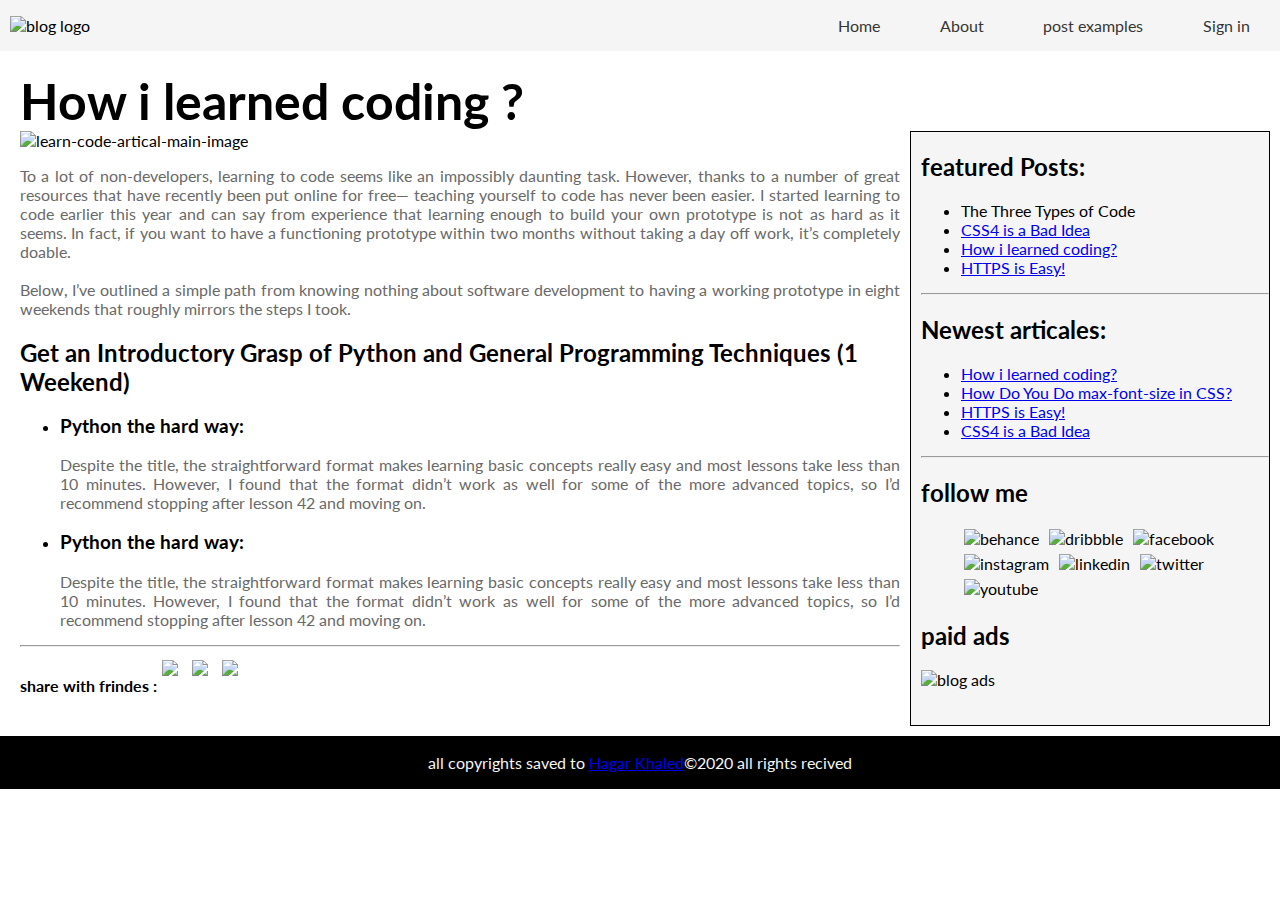
==== post1.html @ a70caf44 "Add files via upload" ====
<!DOCTYPE html>
<html lang="en">

<head>
    <meta charset="UTF-8">
    <meta name="viewport" content="width=device-width, initial-scale=1.0">
    <meta http-equiv="X-UA-Compatible" content="ie=edge">
    <title>How i learned coding ? - Code Girl</title>
    <link rel="stylesheet" href="post.css">
    <link rel="icon" href="img/favicon.png" type="image/png" sizes="16x16">

</head>

<body>
    <header>
        <div class="logo">
            <img src="img/logo.png" alt="blog logo">

        </div>
        <nav>
            <ul>
                <li><a href="index.html">Home</a></li>
                <li><a href="https://www.linkedin.com/in/hkryad/">About</a></li>
                <li>
                    <div class="dropdown">
                        <a class="dropbtn">post examples</a>
                        <div class="dropdown-content">
                            <a href="post1.html">Post with list</a>
                            <a href="post2.html">Post with qoute</a>
                            <a href="post3.html">Post with paragrphs</a>
                            <a href="post4.html">Post with button</a>

                        </div>
                </li>
                <li><a href="#">Sign in</a></li>
            </ul>
        </nav>
        <img src="img/menu.png" alt="menu icon" class="menuicon">
    </header>
    <section class="sectionwrap">
        <div class="articaleside">
            <article>
                <h1>How i learned coding ?</h1>
                <img src="img/learn-code-artical-main-image.png" alt="learn-code-artical-main-image">
                <p>To a lot of non-developers, learning to code seems like an impossibly daunting task. However, thanks
                    to a number of great resources that have recently been put online for free— teaching yourself to
                    code has never been easier. I started learning to code earlier this year and can say from experience
                    that learning enough to build your own prototype is not as hard as it seems. In fact, if you want to
                    have a functioning prototype within two months without taking a day off work, it’s completely
                    doable.
                    <br>
                    <br>
                    Below, I’ve outlined a simple path from knowing nothing about software development to having a
                    working prototype in eight weekends that roughly mirrors the steps I took.</p>
                <h2>Get an Introductory Grasp of Python and General Programming Techniques (1 Weekend)</h2>
                <ul>
                    <li>
                        <h3> Python the hard way:</h3>
                        <p>Despite the title, the straightforward format makes learning basic concepts really easy and
                            most lessons take less than 10 minutes. However, I found that the format didn’t work as well
                            for some of the more advanced topics, so I’d recommend stopping after lesson 42 and moving
                            on.</p>
                    </li>
                    <li>
                        <h3> Python the hard way:</h3>
                        <p> Despite the title, the straightforward format makes learning basic concepts really easy and
                            most lessons take less than 10 minutes. However, I found that the format didn’t work as well
                            for some of the more advanced topics, so I’d recommend stopping after lesson 42 and moving
                            on.</p>
                    </li>
                </ul>
            </article>
            <hr>
            <div class="socialshare">
                <h4>share with frindes :</h4>
                <img src="img/facebook.svg" alt="facebook">
                <img src="img/linkedin.svg" alt="linkedin">
                <img src="img/twitter.svg" alt="twitter">
            </div>

        </div>
        <div class="sidebar">
            <h2>featured Posts:</h2>
            <ul>
                <li>The Three Types of Code</li>
                <li><a href="post4.html">CSS4 is a Bad Idea</a></li>
                <li><a href="post1.html">How i learned coding?</a></li>
                <li> <a href="post3.html">HTTPS is Easy!</a></li>
            </ul>
            <hr>
            <h2>Newest articales:</h2>
            <ul>
                <li><a href="post1.html">How i learned coding?</a></li>
                <li><a href="post2.html">How Do You Do max-font-size in CSS?</a></li>
                <li> <a href="post3.html">HTTPS is Easy!</a></li>
                <li><a href="post4.html">CSS4 is a Bad Idea</a></li>
            </ul>
            <hr>
            <h2>follow me</h2>
            <ul>
                <div class="socialicons">
                    <img src="img/behance.svg" alt="behance">
                    <img src="img/dribbble.svg" alt="dribbble">
                    <img src="img/facebook.svg" alt="facebook">
                    <img src="img/instagram.svg" alt="instagram">
                    <img src="img/linkedin.svg" alt="linkedin">
                    <img src="img/twitter.svg" alt="twitter">
                    <img src="img/youtube.svg" alt="youtube">
                </div>
            </ul>
            <h2>paid ads</h2>
            <img width="90%" src="img/ads.webp" alt="blog ads">
        </div>

    </section>
</body>
<footer>
    <p>all copyrights saved to <a href="https://www.linkedin.com/in/hkryad/">Hagar Khaled</a>©2020 all rights recived
    </p>
</footer>

</html>
---- post.css ----
@import url('https://fonts.googleapis.com/css?family=Lato&display=swap');

body {
    margin: auto;
    font-family: 'Lato', sans-serif;
}

header {
    display: flex;
    justify-content: space-between;
    background-color: #f5f5f5;
    align-items: center;
}

header .logo {
    flex: 3;
}

header nav {
    flex: 2;
}

header img {
    width: auto;
    height: 64px;
    padding: 10px;

}


nav ul {

    display: flex;
    list-style-type: none;
    justify-content: space-around;
}

nav ul li:hover a {
    color: crimson;
}

nav ul li a {
    text-decoration: none;
    color: rgb(54, 53, 53);



}

footer {
    text-align: center;
    background-color: black;
    color: #f5f5f5;
    padding: 1PX;

}

.menuicon {
    display: none;
}



.sectionwrap {
    display: grid;
    grid-template-columns: 300px 300px 300px;
    grid-template-areas:
        "hd hd hd hd hd hd hd hd"
        "as as as sd sd sd sd sd"
        "ft ft ft ft ft ft ft ft";
    padding: 10px;


}

header {
    grid-area: hd;
}

.articaleside {
    grid-area: as;
    padding: 10px;

}

q {
    padding: 10px;
    color: blueviolet;
    font-size: 20px;
}

.sectionwrap .articaleside .refrencebtn {
    padding: 5px 10px;
    background-color: rgb(241, 235, 235);
    border-radius: 5px;

}

.sectionwrap .articaleside .refrencebtn a {
    font-size: 20px;
    color: teal;
    text-decoration: none;


}

.sectionwrap .articaleside .socialshare {
    display: flex;
    justify-content: flex-start;
}

.sectionwrap .articaleside .socialshare img {
    width: 20px;
    height: 20px;
    padding: 5px;
}

.socialicons {
    margin: 0px;
}

.socialicons img {
    width: 32px;
    height: auto;
    padding: 3px;

}

.sidebar {
    grid-area: sd;
    border: 1px solid black;
    margin-top: 70px;
    background-color: #f5f5f5;
    padding-left: 10px;

}

footer {
    grid-area: ft;

}

article h1 {
    font-size: 50px;
    margin: 0px;
}

.articaleside p {

    text-align: justify;
    color: dimgray;
}

.articaleside img {
    width: 100%;
    height: auto;
}

.articaleside h2 {
    margin-bottom: 3px;
}

.articaleside time {
    margin-top: 0px;
    font-size: 14px;
    color: gray;
}

@media(max-width:450px) {

    nav {
        display: none;
    }

    .menuicon {
        display: block;
    }

    .sidebar {
        display: none;
    }

}

@media(max-width:700px) {

    nav {
        display: none;
    }

    .menuicon {
        display: block;
    }

    .sidebar {
        display: none;
    }

}

@media(max-width:1180px) {


    .sidebar {
        display: none;
    }

}

.dropbtn {
    color: rgb(54, 53, 53);
    background-color: #f5f5f5;
}

.dropdown {
    position: relative;
    display: inline-block;
}

.dropdown-content {
    display: none;
    position: absolute;
    background-color: #f1f1f1;
    min-width: 160px;
    box-shadow: 0px 8px 16px 0px rgba(0, 0, 0, 0.2);
    z-index: 1;
}

.dropdown-content a {
    color: black;
    padding: 12px 16px;
    text-decoration: none;
    display: block;
}


.dropdown:hover .dropdown-content {
    display: block;
}
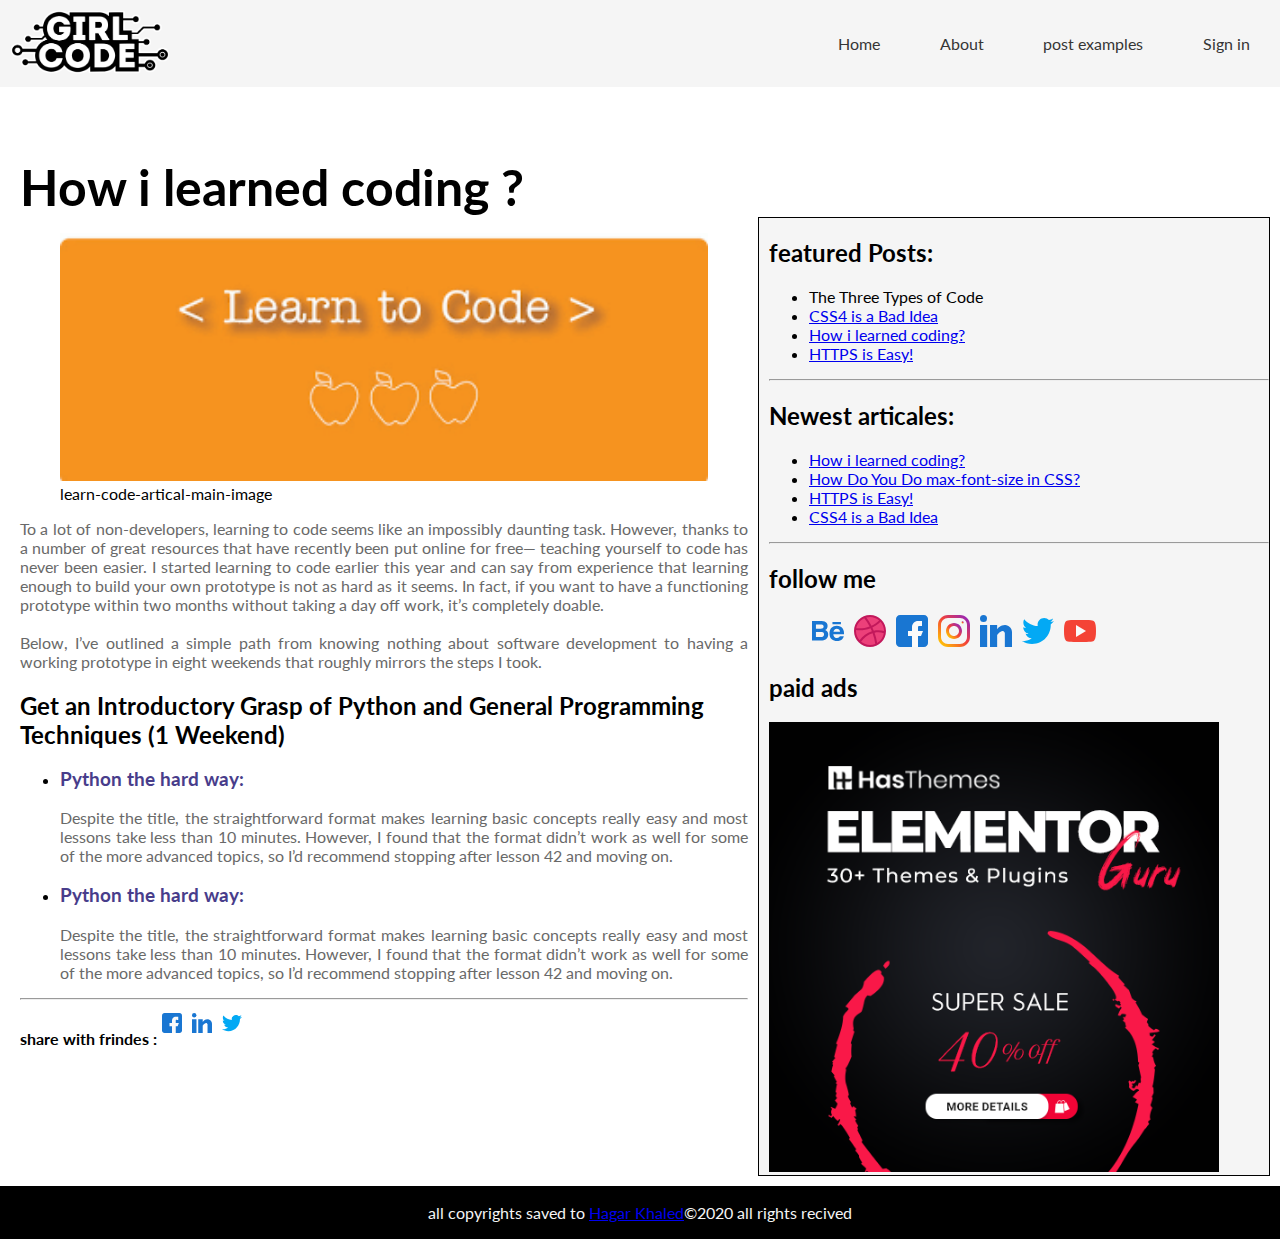
==== commit 89791121: "Add files via upload" ====
--- a/post1.html
+++ b/post1.html
@@ -6,8 +6,8 @@
     <meta name="viewport" content="width=device-width, initial-scale=1.0">
     <meta http-equiv="X-UA-Compatible" content="ie=edge">
     <title>How i learned coding ? - Code Girl</title>
-    <link rel="stylesheet" href="post.css">
     <link rel="icon" href="img/favicon.png" type="image/png" sizes="16x16">
+    <link rel="stylesheet" href="css/style.css">
 
 </head>
 
@@ -35,13 +35,16 @@
                 <li><a href="#">Sign in</a></li>
             </ul>
         </nav>
-        <img src="img/menu.png" alt="menu icon" class="menuicon">
+        <a href="index.html"><img src="img/home.png" alt="menu icon" class="homeicon"></a>
     </header>
     <section class="sectionwrap">
         <div class="articaleside">
             <article>
                 <h1>How i learned coding ?</h1>
-                <img src="img/learn-code-artical-main-image.png" alt="learn-code-artical-main-image">
+                <figure>
+                    <img src="img/learn-code-artical-main-image.png" alt="learn-code-artical-main-image">
+                    <figcaption>learn-code-artical-main-image</figcaption>
+                </figure>
                 <p>To a lot of non-developers, learning to code seems like an impossibly daunting task. However, thanks
                     to a number of great resources that have recently been put online for free— teaching yourself to
                     code has never been easier. I started learning to code earlier this year and can say from experience
--- a/css/style.css
+++ b/css/style.css
@@ -0,0 +1,100 @@
+@import url('https://fonts.googleapis.com/css?family=Lato&display=swap');
+@import "post.css";
+@import "header.css";
+
+body {
+    margin: auto;
+    font-family: 'Lato', sans-serif;
+}
+
+
+.bio {
+    text-align: center;
+}
+
+.bio h1 {
+    color: crimson;
+    text-decoration: underline;
+}
+
+.bio p {
+    color: gray;
+}
+
+.container {
+    display: grid;
+    grid-template-columns: auto auto auto;
+    grid-gap: 15px;
+    padding: 3%;
+}
+
+.card {
+    padding: 15px;
+    border: 1px solid rgb(180, 179, 179);
+    background-color: #f5f5f5;
+    box-shadow: 0px 10px 20px 0px rgba(0, 0, 0, 0.03);
+    border-radius: 3px;
+
+}
+
+.card img {
+    width: 100%;
+    height: auto;
+}
+
+.card h2 {
+    margin-bottom: 0px;
+}
+
+.card p {
+    color: gray;
+    margin-top: 5px;
+
+}
+
+.card a {
+    text-decoration: none;
+    padding: 5px 10px;
+    background-color: black;
+    color: #f5f5f5;
+    border-radius: 3px;
+}
+
+.card a:hover {
+    text-decoration: none;
+    padding: 5px 10px;
+    background-color: gray;
+    color: black;
+    border-radius: 3px;
+}
+
+footer {
+    text-align: center;
+    background-color: black;
+    color: #f5f5f5;
+    padding: 1PX;
+
+}
+
+
+
+@media(max-width:700px) {
+
+
+
+    .container {
+
+        grid-template-columns: auto auto;
+
+    }
+}
+
+@media(max-width:390px) {
+
+    .container {
+
+        grid-template-columns: auto;
+
+    }
+
+}